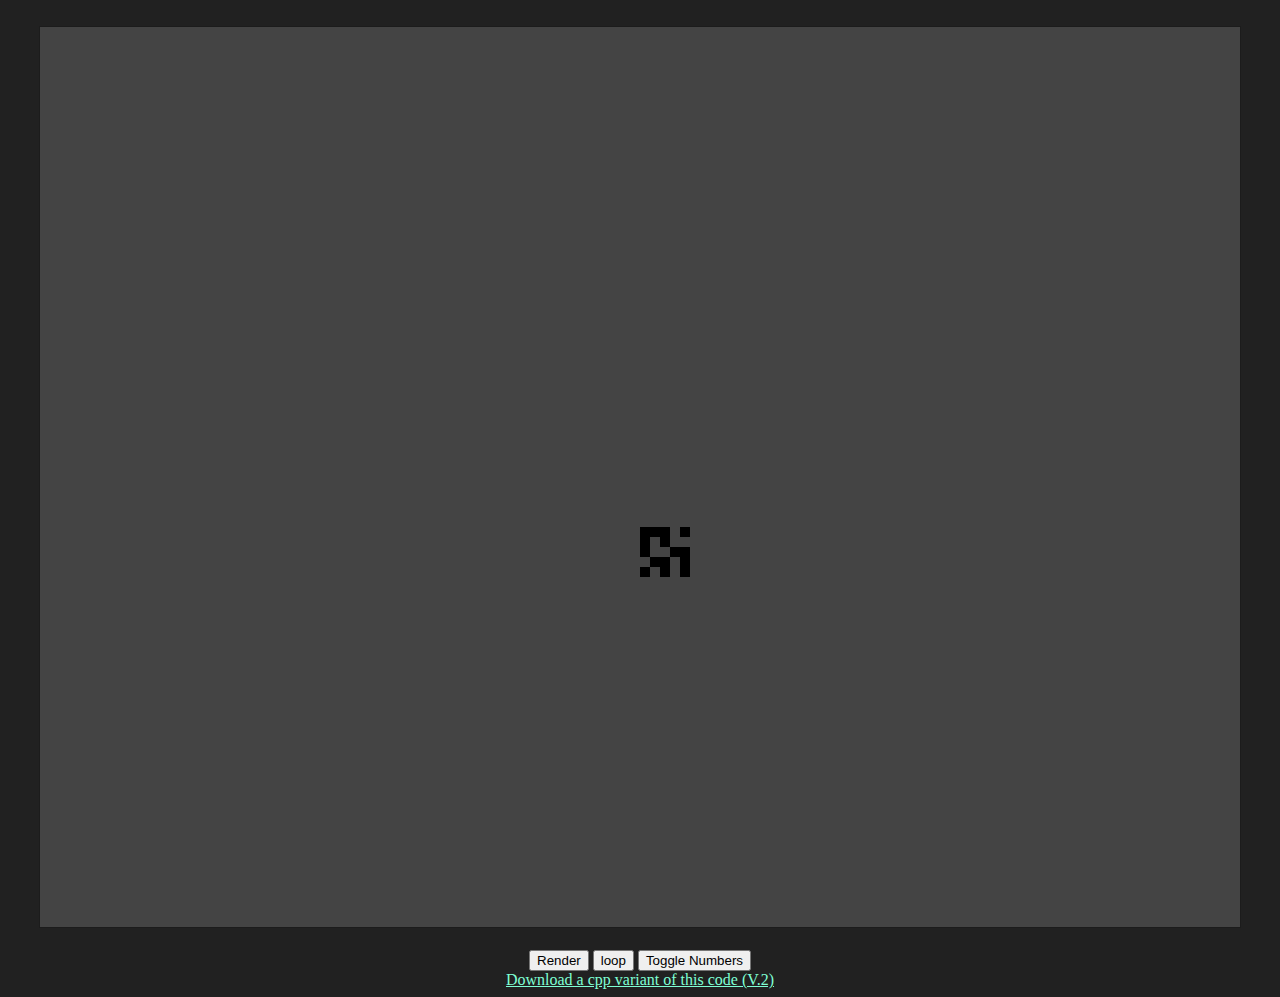
==== bb/index.html @ b73573d8 "added brians brain and fixed some stuff." ====
<!DOCTYPE html>
<html lang="en">
<head>
    <meta charset="UTF-8">
    <meta http-equiv="X-UA-Compatible" content="IE=edge">
    <meta name="viewport" content="width=device-width, initial-scale=1.0">
    <link rel="stylesheet" href="style.css">
    <title>Document</title>
</head>
<body onload="render()">
    <br>
    <canvas id="c" width="1200" height="900"></canvas>
    <br><br>
    <button onclick="render()">Render</button>
    <button onclick="loopthis()">loop</button>
    <button onclick="togglenumbs()">Toggle Numbers</button>
    <br>
    <a href="#" download="game of life.rar" style="color: aquamarine;">Download a cpp variant of this code (V.2)</a>
    <script src="main.js"></script> 
</body>
</html>
---- bb/style.css ----
body {
    text-align: center;
    background-color: #212121;
}

canvas {
    border: 1px solid rgba(0, 0, 0, 0.15);
}
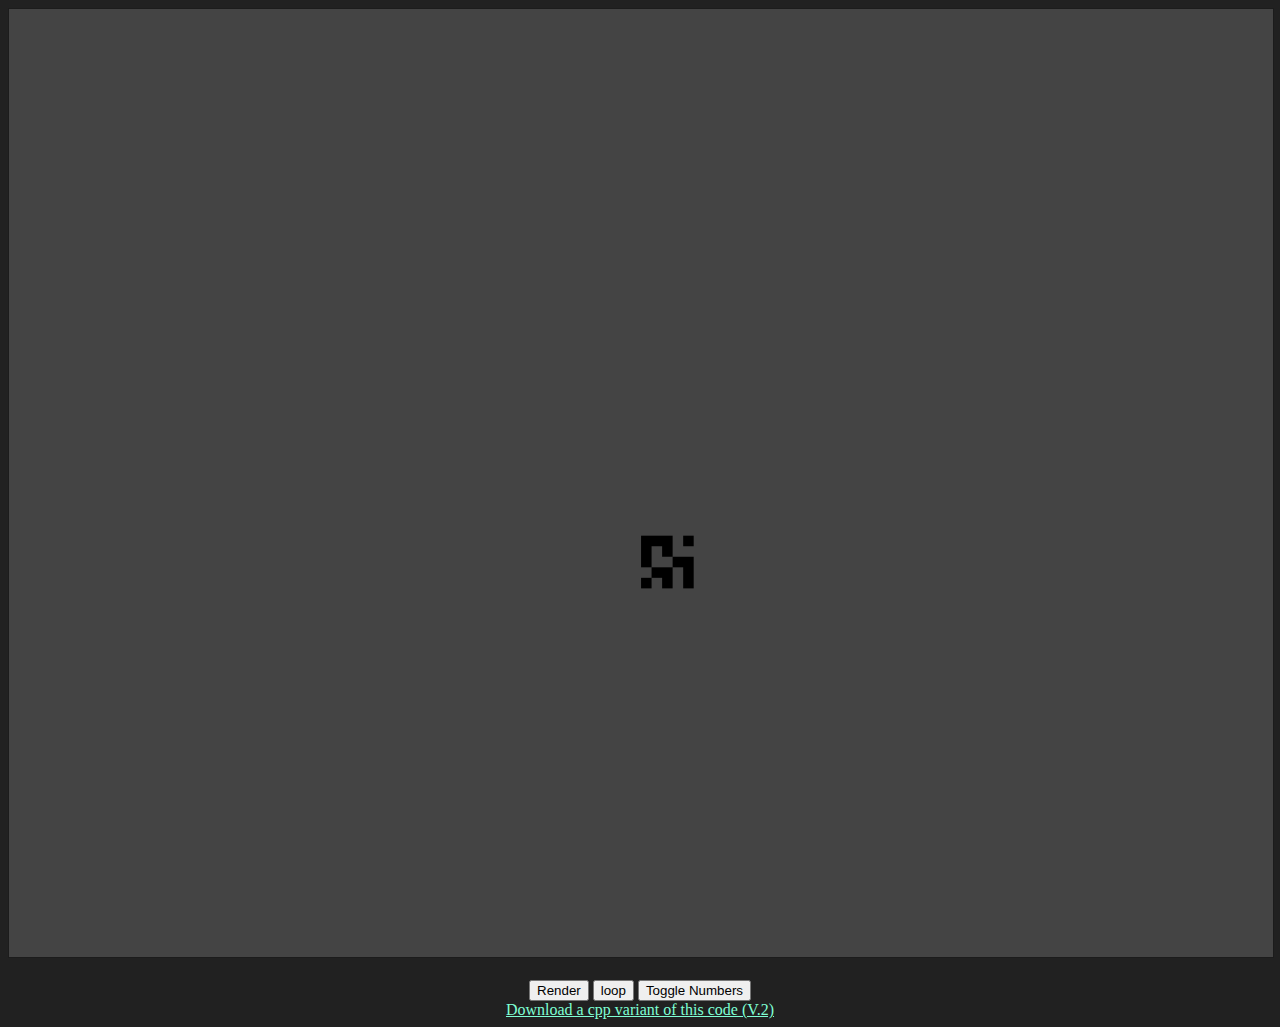
==== commit 45ef6a3f: "so yeah" ====
--- a/bb/index.html
+++ b/bb/index.html
@@ -8,14 +8,13 @@
     <title>Document</title>
 </head>
 <body onload="render()">
-    <br>
     <canvas id="c" width="1200" height="900"></canvas>
     <br><br>
     <button onclick="render()">Render</button>
     <button onclick="loopthis()">loop</button>
     <button onclick="togglenumbs()">Toggle Numbers</button>
     <br>
-    <a href="#" download="game of life.rar" style="color: aquamarine;">Download a cpp variant of this code (V.2)</a>
+    <a href="#" download="brians brain.zip" style="color: aquamarine;">Download a cpp variant of this code (V.2)</a>
     <script src="main.js"></script> 
 </body>
 </html>--- a/bb/style.css
+++ b/bb/style.css
@@ -5,4 +5,5 @@
 
 canvas {
     border: 1px solid rgba(0, 0, 0, 0.15);
+    width: 100%;
 }